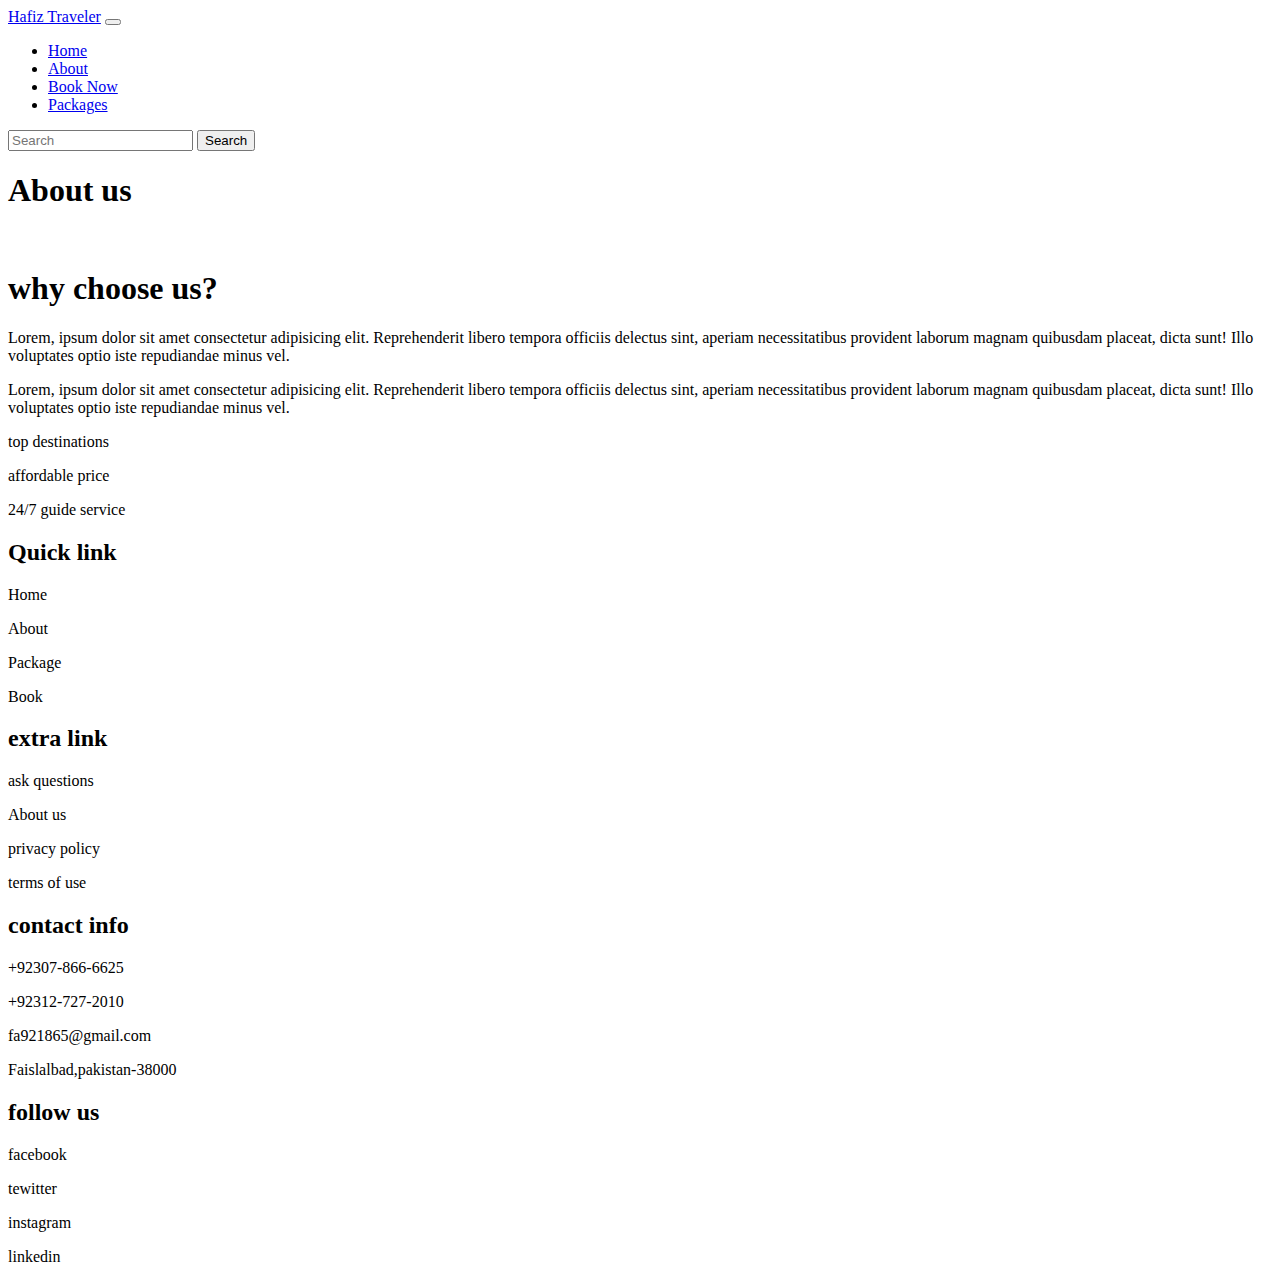
==== about.html @ ace96bf4 "Add files via upload" ====
<!DOCTYPE html>
<html lang="en">
<head>
    
     <!---------------------------------- css link-------------------------------------------------------------- -->
     <link rel="stylesheet" href="./travel.css" media="all">
     <!---------------------------------- FontAwsome cdn link-------------------------------------------------------------- -->
     <link rel="stylesheet" href="https://cdnjs.cloudflare.com/ajax/libs/font-awesome/6.1.1/css/all.min.css"
         integrity="sha512-KfkfwYDsLkIlwQp6LFnl8zNdLGxu9YAA1QvwINks4PhcElQSvqcyVLLD9aMhXd13uQjoXtEKNosOWaZqXgel0g=="
         crossorigin="anonymous" referrerpolicy="no-referrer" />
     <!-- Required meta tags -->
     <meta charset="utf-8">
     <meta name="viewport" content="width=device-width, initial-scale=1">
 
     <!-- Bootstrap CSS -->
     <link href="https://cdn.jsdelivr.net/npm/bootstrap@5.0.2/dist/css/bootstrap.min.css" rel="stylesheet"
        integrity="sha384-EVSTQN3/azprG1Anm3QDgpJLIm9Nao0Yz1ztcQTwFspd3yD65VohhpuuCOmLASjC" crossorigin="anonymous">

     <title>Hafiz Traveler</title>
</head>
<body>
    <!---------------------------------------- navbar start-------------------------------------- -->

    <nav class="navbar navbar-expand-lg navbar-light bg-light">
      <div class="container-fluid">
        <a class="navbar-brand" href="#">Hafiz Traveler</a>
        <button class="navbar-toggler" type="button" data-bs-toggle="collapse" data-bs-target="#navbarSupportedContent" aria-controls="navbarSupportedContent" aria-expanded="false" aria-label="Toggle navigation">
          <span class="navbar-toggler-icon"></span>
        </button>
        <div class="collapse navbar-collapse" id="navbarSupportedContent">
          <ul class="navbar-nav me-auto mb-2 mb-lg-0">
            <li class="nav-item">
              <a class="nav-link active" aria-current="page" href="./travel.html">Home</a>
            </li>
            <li class="nav-item">
              <a class="nav-link " aria-current="page" href="./about.html">About</a>
            </li>
            <li class="nav-item">
              <a class="nav-link " aria-current="page" href="./book.html">Book Now</a>
            </li>
            <li class="nav-item">
              <a class="nav-link " aria-current="page" href="./package.html">Packages</a>
            </li>
          </ul>
          <form class="d-flex">
            <input class="form-control me-2" type="search" placeholder="Search" aria-label="Search">
            <button class="btn btn-outline-success" type="submit">Search</button>
          </form>
        </div>
      </div>
    </nav>
    <!---------------------------------------- navbar end-------------------------------------- -->

    <div class="aboutpic">
        <h1>About us</h1>
    </div>
    
        <div class="container">
            <div class="row containmar">
                <div class="col-md-6 aboutdetailpic">
                    <img src="./SliderImages/mountains-g59c86ac36_1280.jpg" class="img-fluid" alt="">
                </div>
                <div class="col-md-6 aboutdetail">
                    <h1>why choose us?</h1>
                    <p>Lorem, ipsum dolor sit amet consectetur adipisicing elit. Reprehenderit libero tempora officiis delectus sint, aperiam necessitatibus provident laborum magnam quibusdam placeat, dicta sunt! Illo voluptates optio iste repudiandae minus vel.</p>
                    <p>Lorem, ipsum dolor sit amet consectetur adipisicing elit. Reprehenderit libero tempora officiis delectus sint, aperiam necessitatibus provident laborum magnam quibusdam placeat, dicta sunt! Illo voluptates optio iste repudiandae minus vel.</p>
                        <div class="row cussport">
                            <div class="col-md-3    custumorbox">
                                <i class="fa-solid fa-map"></i>
                                <p>top destinations</p>
                            </div>
                            <div class="col-md-3 custumorbox">
                                <i class="fa-solid fa-money-bill-1"></i>
                                <p>affordable price</p>
                            </div>
                            <div class="col-md-3 custumorbox">
                                <i class="fa-solid fa-headphones-simple"></i>
                                <p>24/7 guide service</p>
                            </div>
                        </div>
                </div>
            </div>
        </div>
    <!---------------------------------------- Footer start-------------------------------------- -->

    <div class="container-flex containimg">
        <div class="setopacity">
                <div class="row">
                    <div class="col-md-3 footdetail">
                        <h2>Quick link</h2>
                        <p><i class="fa-solid fa-arrow-right"></i> Home</p>
                        <p><i class="fa-solid fa-arrow-right"></i> About</p>
                        <p><i class="fa-solid fa-arrow-right"></i> Package</p>
                        <p><i class="fa-solid fa-arrow-right"></i> Book</p>
                    </div>
                    <div class="col-md-3 footdetail">
                        <h2>  extra link</h2>
                        <p> <i class="fa-solid fa-arrow-right"></i> ask questions</p>
                        <p> <i class="fa-solid fa-arrow-right"></i> About us</p>
                        <p> <i class="fa-solid fa-arrow-right"></i> privacy policy</p>
                        <p> <i class="fa-solid fa-arrow-right"></i> terms of use</p>
                    </div>
                    <div class="col-md-3 footdetail">
                        <h2>contact info</h2>
                        <p> <i class="fa-solid fa-phone"></i>+92307-866-6625</p>
                        <p> <i class="fa-solid fa-phone"></i>+92312-727-2010</p>
                        <p> <i class="fa-solid fa-envelope"></i>fa921865@gmail.com</p>
                        <p> <i class="fa-duotone fa-address-book"></i>Faislalbad,pakistan-38000</p>
                    </div>
                    <div class="col-md-3 footdetail">
                        <h2>follow us</h2>
                        <p><i class="fa-brands fa-facebook-f"></i>facebook</p>
                        <p><i class="fa-brands fa-twitter"></i>tewitter</p>
                        <p><i class="fa-brands fa-instagram"></i>instagram</p>
                        <p><i class="fa-brands fa-linkedin-in"></i>linkedin</p>
                        
                    </div>
                </div>

        </div>
</div>



<!---------------------------------------- Footer end-------------------------------------- -->

     <!------------------------------------------ JavaScript link---------------------------------------- -->

     <script src="./travel.js"></script>
        <!-- Option 1: Bootstrap Bundle with Popper -->
    <script src="https://cdn.jsdelivr.net/npm/bootstrap@5.0.2/dist/js/bootstrap.bundle.min.js"
    integrity="sha384-MrcW6ZMFYlzcLA8Nl+NtUVF0sA7MsXsP1UyJoMp4YLEuNSfAP+JcXn/tWtIaxVXM"
    crossorigin="anonymous"></script>

</body>
</html>
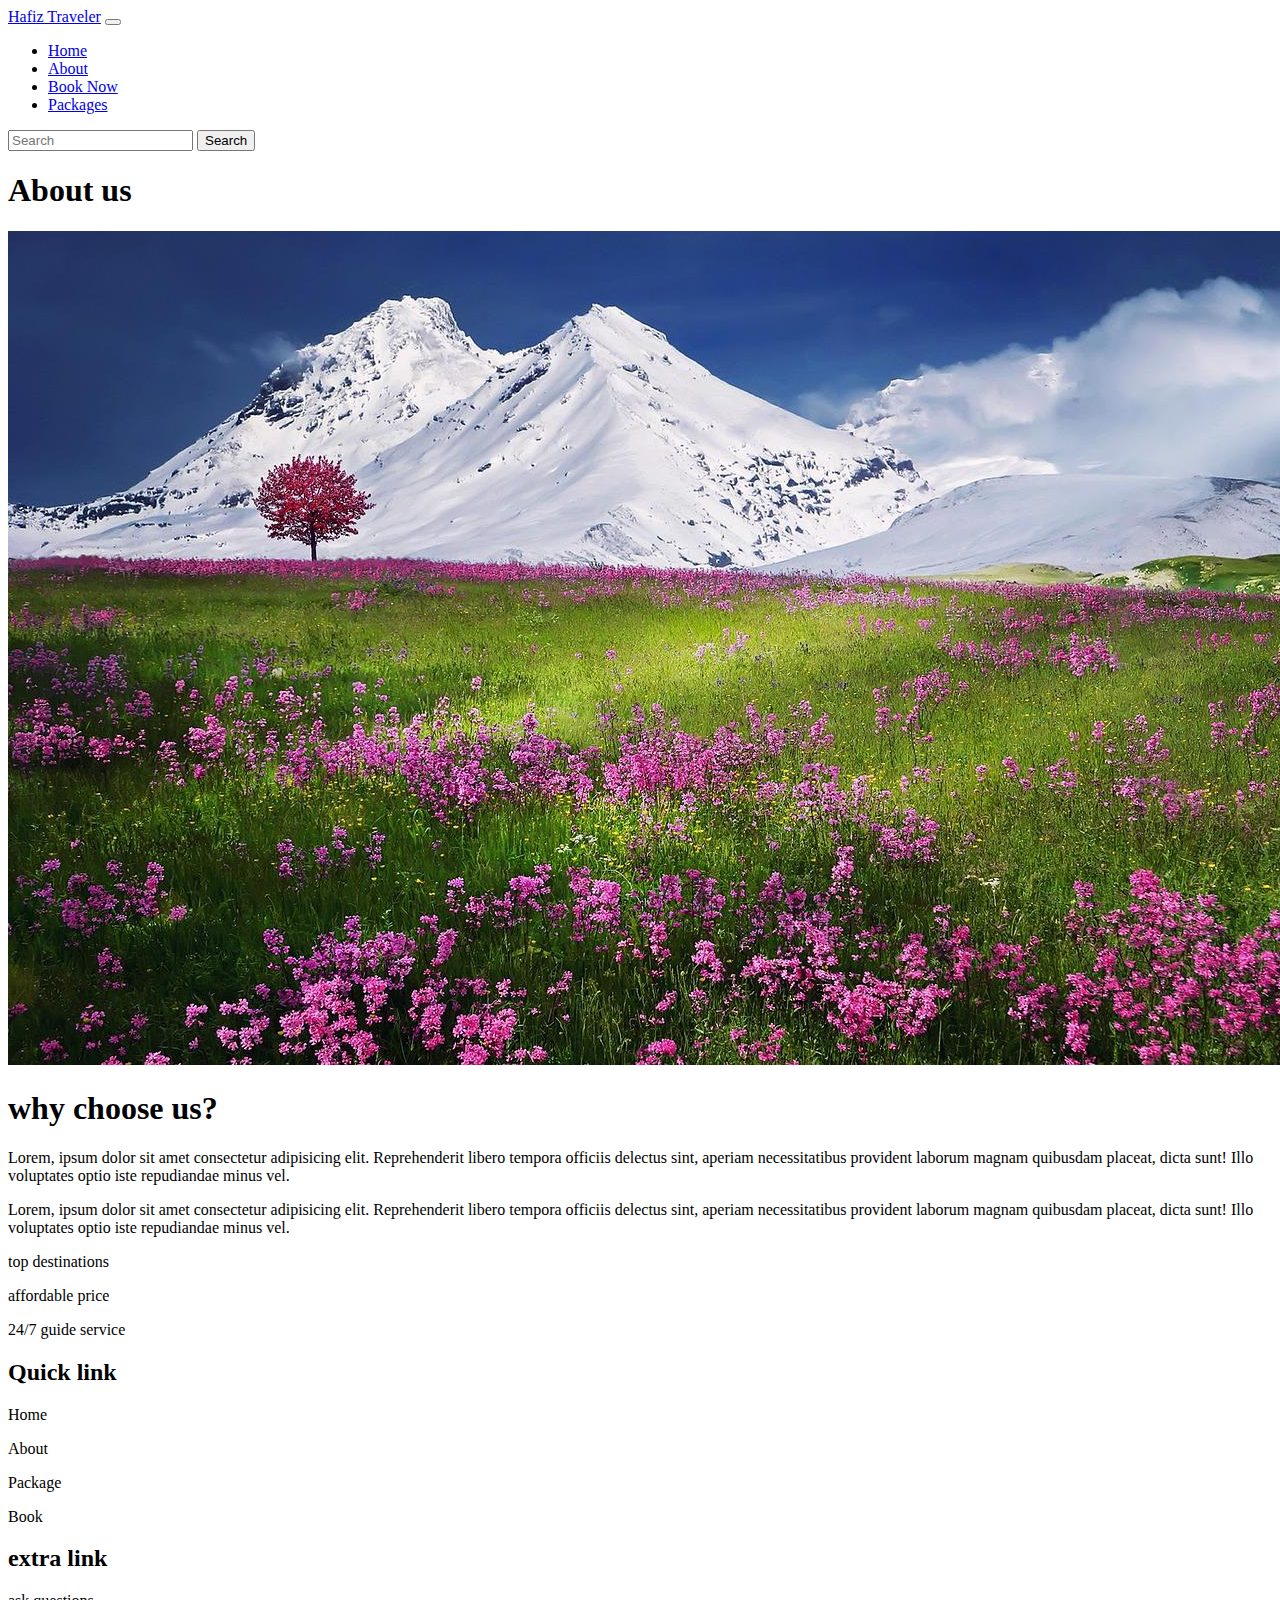
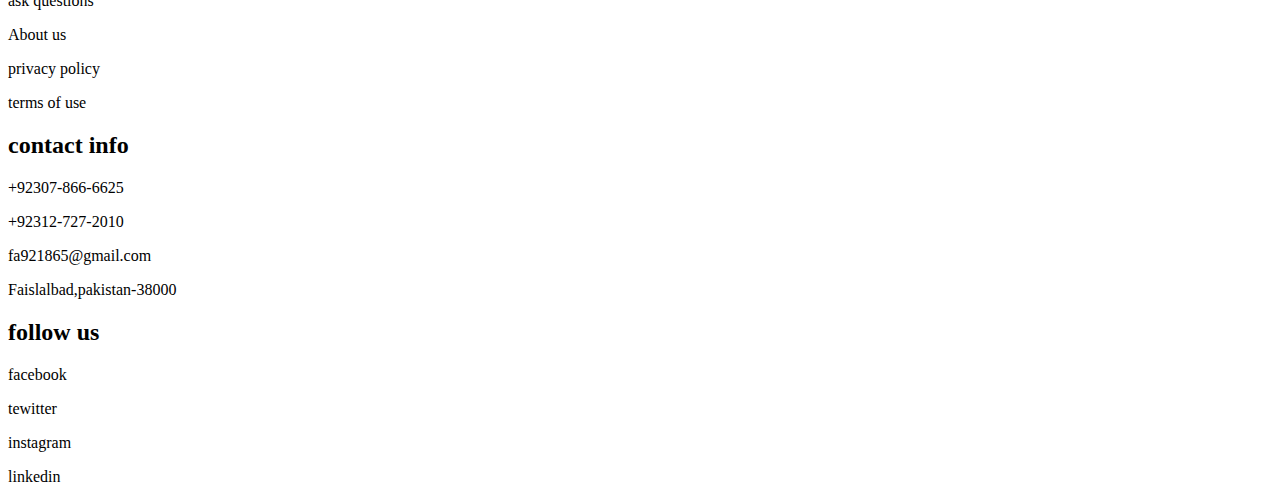
==== commit 7c57e316: "Update about.html" ====
--- a/about.html
+++ b/about.html
@@ -58,7 +58,7 @@
         <div class="container">
             <div class="row containmar">
                 <div class="col-md-6 aboutdetailpic">
-                    <img src="./SliderImages/mountains-g59c86ac36_1280.jpg" class="img-fluid" alt="">
+                    <img src="./mountains-g59c86ac36_1280.jpg" class="img-fluid" alt="">
                 </div>
                 <div class="col-md-6 aboutdetail">
                     <h1>why choose us?</h1>
@@ -133,4 +133,4 @@
     crossorigin="anonymous"></script>
 
 </body>
-</html>+</html>
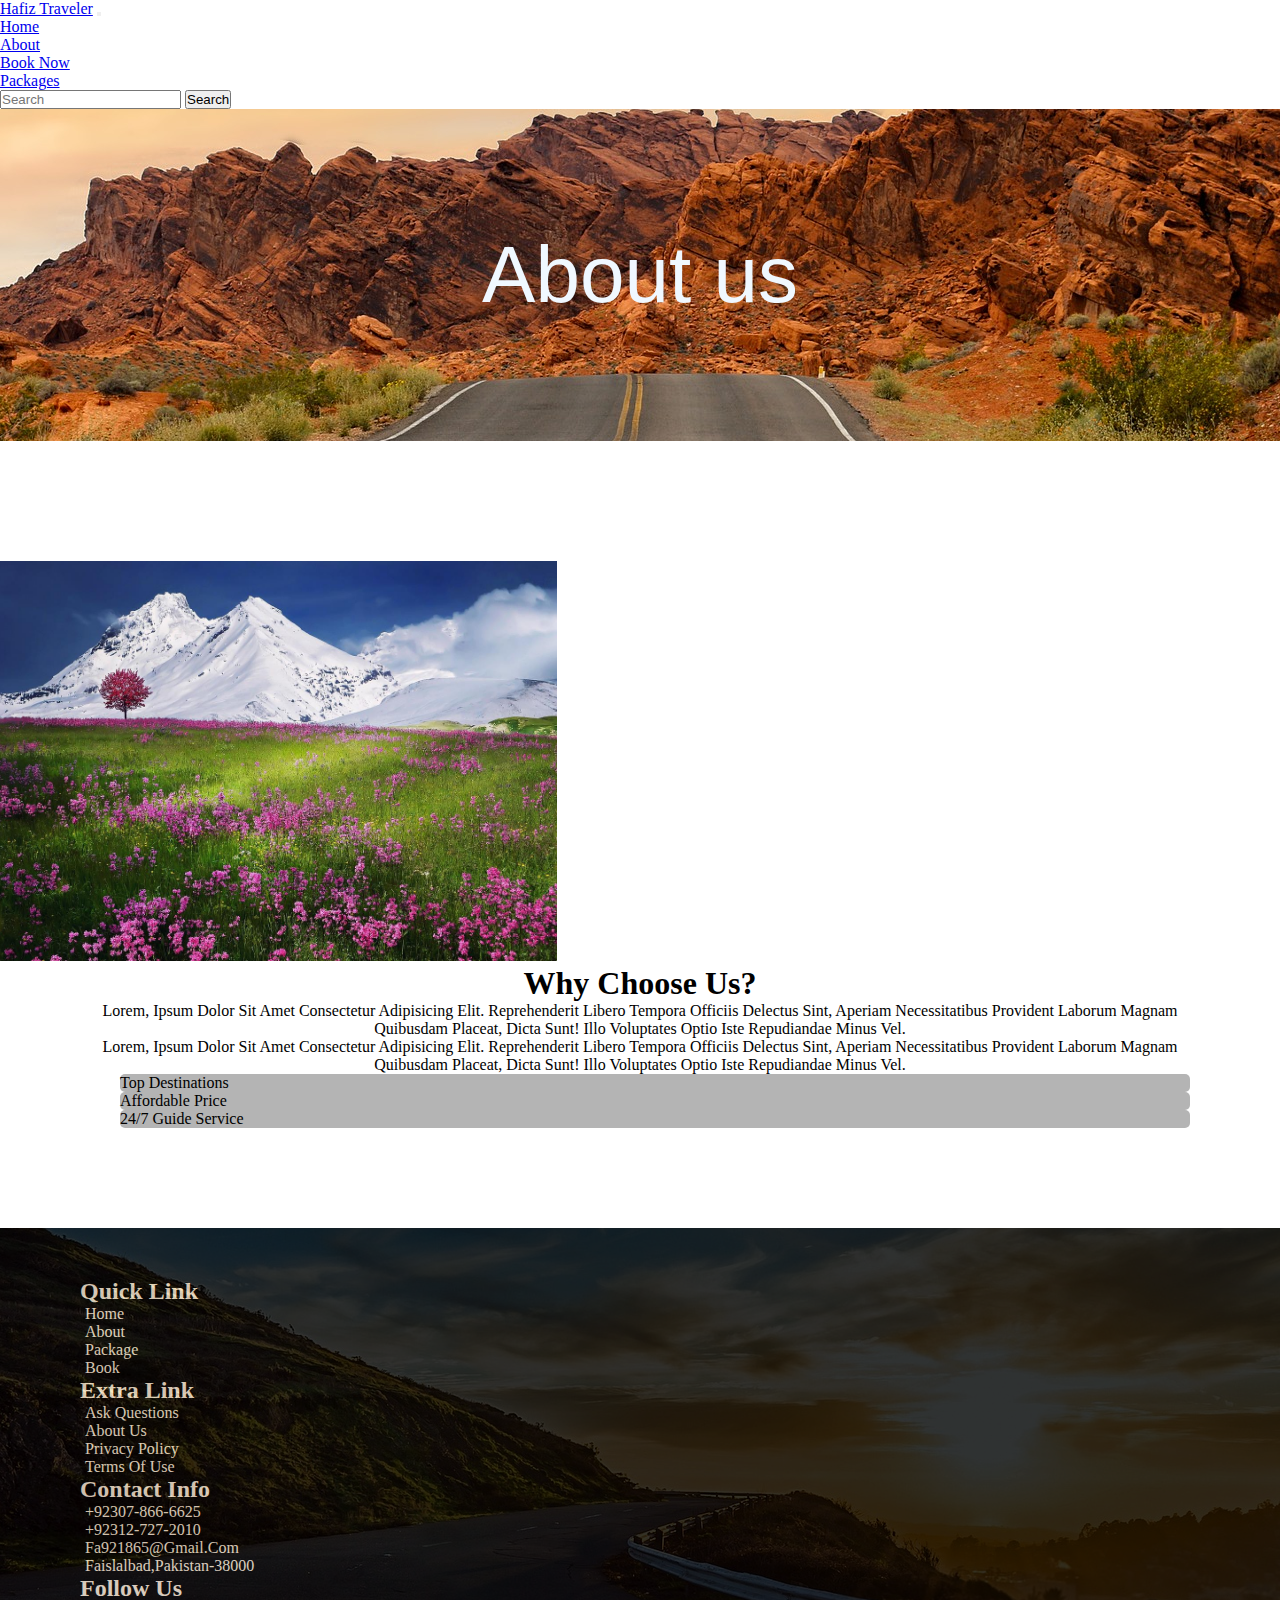
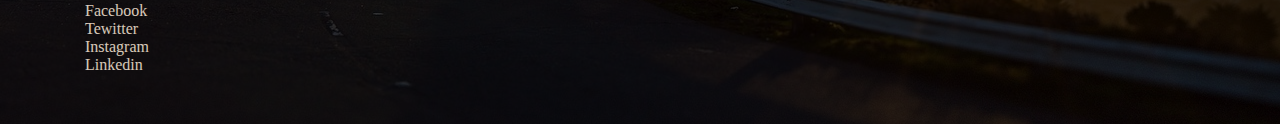
==== commit b07ea8e2: "Update about.html" ====
--- a/about.html
+++ b/about.html
@@ -30,7 +30,7 @@
         <div class="collapse navbar-collapse" id="navbarSupportedContent">
           <ul class="navbar-nav me-auto mb-2 mb-lg-0">
             <li class="nav-item">
-              <a class="nav-link active" aria-current="page" href="./travel.html">Home</a>
+              <a class="nav-link active" aria-current="page" href="./index.html">Home</a>
             </li>
             <li class="nav-item">
               <a class="nav-link " aria-current="page" href="./about.html">About</a>
--- a/travel.css
+++ b/travel.css
@@ -0,0 +1,766 @@
+@import url('https://fonts.googleapis.com/css2?family=Galada&family=Gravitas+One&family=Monsieur+La+Doulaise&family=Pacifico&display=swap');
+
+
+
+* {
+    padding: 0px;
+    margin: 0px;
+}
+
+
+/********************************** navbar :start********************************* */
+
+
+
+/********************************** navbar :end********************************* */
+/********************************** Scroll bar :start********************************* */
+
+html::-webkit-scrollbar {
+    width: 10px;
+}
+
+html::-webkit-scrollbar-track {
+
+    background-color: rgb(166, 164, 167);
+}
+
+html::-webkit-scrollbar-thumb {
+    width: 3px;
+    background-color: rgb(41, 38, 38);
+}
+
+
+/********************************** scrollbar :end********************************* */
+/********************************** nav Responsiev Start********************************* */
+
+
+/********************************** nav Responsiev end********************************* */
+/********************************** Home SLider Start********************************* */
+.slider1{
+    background-image: url("./ama-dablam-g7c6c7b3c4_1920.jpg");
+    background-repeat: no-repeat;
+    background-position: center;
+    align-items: center;
+    text-align: center;
+    justify-content: center;
+    padding: 150px  300px ;
+
+}
+.slider2{
+    background-image: url("./road\ desert.jpg");
+    background-repeat: no-repeat;
+    background-position: center;
+    align-items: center;
+    text-align: center;
+    justify-content: center;
+    padding: 150px 300px ;
+
+}
+.slider3{
+    background-image: url("././church.jpg");
+    background-repeat: no-repeat;
+    background-position: center;
+    align-items: center;
+    text-align: center;
+    justify-content: center;
+    padding: 150px 300px ;
+
+}
+.slider1 h4{
+        font-size: 20px;
+}
+.slider2 h4{
+        font-size: 20px;
+        color: aliceblue;
+}
+.slider3 h4{
+        font-size: 20px;
+        color: aliceblue;
+}
+.slider1 h1{
+        font-size: 80px;
+text-transform: uppercase;
+}
+.slider2 h1{
+        font-size: 80px;
+        color: rgb(255, 255, 255);
+text-transform: uppercase;
+}
+.slider3 h1{
+        font-size: 80px;
+        color: aliceblue;
+        text-transform: uppercase;
+}
+.slider1 button{
+        font-size: 20px;
+        background-color: rgb(250, 245, 245);
+        border-radius: 5px;
+        color: rgb(0, 0, 0);
+        outline: none;
+        border:none;
+        text-transform: capitalize;
+        padding: 10px;
+        transition: 0.7s ease;
+}
+.slider1 button:hover{
+    background-color: rgb(197, 150, 241);
+    transform: scale(0.9);
+    color: black;
+
+}
+.slider2 button{
+        font-size: 20px;
+        background-color: rgb(250, 245, 245);
+        border-radius: 5px;
+        color: rgb(0, 0, 0);
+        outline: none;
+        border:none;
+        text-transform: capitalize;
+        padding: 10px;
+        transition: 0.7s ease;
+}
+.slider2 button:hover{
+    background-color: rgb(197, 150, 241);
+    transform: scale(0.9);
+    color: black;
+
+}
+.slider3 button{
+        font-size: 20px;
+        background-color: rgb(250, 245, 245);
+        border-radius: 5px;
+        color: rgb(0, 0, 0);
+        outline: none;
+        border:none;
+        text-transform: capitalize;
+        padding: 10px;
+        transition: 0.7s ease;
+}
+.slider3 button:hover{
+    background-color: rgb(197, 150, 241);
+    transform: scale(0.9);
+    color: black;
+
+}
+/********************************** Home Slider end********************************* */
+/********************************** Home services start********************************* */
+
+
+
+.servicesheading{
+    margin-top: 20px;
+    text-align: center;
+    text-transform:uppercase;
+}
+.servicesheading h1{
+    margin: 100px 0px;
+
+    font-size: 60px;
+    font-weight: normal;
+
+
+}
+.homabut{
+    margin-top: 100px;
+}
+.servicess{
+margin-bottom: 100px;
+}
+.sericon{
+    background-color: rgb(243, 126, 237);
+    color: rgb(255, 255, 255);
+    text-align: center;
+    margin-left: 10px;
+    padding-left: 35px;
+    border-radius: 5px;
+    margin-bottom: 50px;
+    cursor:pointer;
+    
+}
+.sericon:hover{
+    color:rgb(243, 126, 237) ;
+    background-color: antiquewhite;
+
+}
+.iconrow{
+    padding-left: 80px;
+}
+
+.sericon i{
+    margin: 20px;
+    font-size: 30px;
+}
+.sericon h5{
+    margin: 20px;
+    font-size: 20px;
+    text-transform: uppercase;
+    font-weight: 500;
+}
+
+.homeabout img{
+    width: 577px;
+    height: 550px;
+    margin-top: -55px;
+    margin-left: -20px;
+}
+.homeaboutdetail h4{
+    margin-top: 30px;
+    text-transform: uppercase;
+    font-weight: bolder;
+}
+.homeaboutdetail button{
+    margin: 30px 0px;
+    outline: none;
+    border: none;
+    padding: 10px;
+    background-color: black;
+    color: white;
+    transition: 0.8s ease
+
+
+}
+.homeaboutdetail button:hover{
+    
+    
+    transform: scale(0.9);
+    background-color: rgb(255, 255, 255);
+    color: rgb(0, 0, 0);
+
+
+}
+.homeaboutdetail{
+    background-color: rgb(231, 231, 231);
+}
+.homeabout1{
+    display: flex;
+    align-items: center;
+    margin-left: -13px;
+}
+.homeabout1 .homeaboutdetail{
+        padding:0px  20px;
+}
+/********************************** Home service end********************************* */
+/********************************** Home pakage start********************************* */
+.packagearea img{
+    width: 356px;
+    height:300px;
+}
+.packagearea{
+    background-color: rgb(235, 235, 235);
+    margin-top: 50px;
+   justify-content: center;
+   padding-bottom: 20px;
+}
+.packagearea p{
+    text-align: center;
+}
+.packagearea button{
+    text-align: center;
+   margin-left: 35%;
+   border: none;
+   outline: none;
+   background-color: black;
+   color: aliceblue;
+   padding: 10px;
+   text-transform: uppercase;
+   font-size: 15px;
+   transition: 0.8s ease;
+
+
+
+}
+.packagearea button:hover{
+    transform: scale(0.9);
+    background-color: rgb(255, 255, 255);
+    color: rgb(0, 0, 0);
+}
+.packagearea h3{
+    text-align: center;
+    margin-top: 20px;
+}
+.packheading{
+    margin-top: 20px;
+    text-align: center;
+    text-transform:uppercase;
+}
+.packheading h1{
+    margin-top: 60px;
+    font-size: 60px;
+    font-weight: bolder;
+}
+.loadbtn button{
+    margin-top: 50px;
+    margin-left:480px;
+    background-color: black;
+    padding: 10px;
+    color: aliceblue;
+    text-transform: uppercase;
+    text-align: center;
+    border: none;
+    
+    transition: 0.8s ease;
+
+    
+}
+.loadbtn button:hover{
+    transform: scale(0.9);
+    background-color: rgb(230, 230, 230);
+    color: rgb(0, 0, 0);
+}
+
+/********************************** Home spakage end********************************* */
+/********************************** Dicount start********************************* */
+.Discount{
+    background-color: rgb(240, 240, 240);
+    padding: 10px 150px;
+    margin: 60px 0px;
+}
+.Discount h1{
+    text-align: center;
+}
+.Discount p{
+    text-align: center;
+    margin: 20px 0px;
+}
+.Discount button{
+    border: none;
+    outline: none;
+    text-align: center;
+    color: aliceblue;
+    background-color: black;
+    padding:10px;
+    text-transform: uppercase;
+    transition: 0.8s ease;
+
+}
+.Discount button:hover{
+    transform: scale(0.9);
+    background-color: rgb(255, 255, 255);
+    color: rgb(0, 0, 0);
+}
+/********************************** HDiscount end********************************* */
+/********************************** Footer start********************************* */
+
+.containimg{
+    margin-top: 100px;
+    background-image: url("./winding-road-g1bb39aadf_1920.jpg");
+    background-repeat: no-repeat;
+    background-position: center;
+}
+.setopacity{
+    color: antiquewhite;
+    height: auto;
+
+    opacity: 0.8;
+    background-color: black;
+    padding: 50px 80px;
+}
+.footdetail h2{
+text-transform: capitalize;
+}
+.footdetail p{
+text-transform: capitalize;
+transition: 0.8s ease;
+}
+.footdetail p:hover{
+    margin-left: 10px;
+}
+.footdetail i{
+    color: blueviolet;
+margin-right: 5px;
+}
+
+
+/********************************** Footer end********************************* */
+/********************************** About us start********************************* */
+.aboutpic{
+    background-image: url("./road\ desert.jpg");
+    background-repeat: no-repeat;
+    background-position: center;
+    margin-bottom: 120px;
+    
+}
+.aboutpic h1{
+    font-weight: normal;
+    padding: 120px 0px;
+   text-align: center;
+   color: aliceblue;
+   font-size:80px;
+   font-family:'Franklin Gothic Medium', 'Arial Narrow', Arial, sans-serif;
+}
+.containmar{
+margin-top: 100px;
+}
+
+.aboutdetailpic img{
+
+   width: 567px ;
+   height: 400px;
+   margin-left: -10px;
+
+}
+.aboutdetail{
+    padding: 0px 90px;
+}
+.aboutdetail h1{
+text-transform: capitalize;
+text-align: center;
+}
+.aboutdetail p{
+text-transform: capitalize;
+text-align: center;
+}
+.custumorbox{
+background-color: rgb(180, 180, 180);
+color: rgb(0, 0, 0);
+margin-left:30px;
+text-align: center;
+border-radius: 5px;
+}
+.custumorbox:hover{
+background-color: rgb(240, 158, 236);
+color: grey;
+
+border-radius: none;
+}
+.custumorbox p{
+    text-align: center;
+    /* justify-content: center; */
+    display: flex;
+    align-items: center;
+    
+}
+.custumorbox i{
+    text-align: center;
+    color: blueviolet;
+    font-size: 30px;
+    padding-top: 20px;
+    
+    
+}
+.custumorbox i:hover{
+    color: grey;
+}
+/********************************** About us end********************************* */
+/********************************** package start********************************* */
+.packagepic{
+    background-image: url("./winding-road-g1bb39aadf_1920.jpg");
+    background-repeat: no-repeat;
+    background-position: center;
+    
+}
+.packagepic h1{
+ padding: 100px 0px;
+ text-align: center;
+ color: aliceblue;
+ font-size: 60px;
+
+}
+.packheading h3{
+    color: black;
+    font-size: 35px;
+    text-align: center;
+    margin-top: 50px;
+    text-transform: uppercase;
+    font-weight: bolder;
+    
+}
+.containmarpack{
+    background-color: rgb(230, 230, 230);
+    margin-top: 40px;
+    padding: 30px;
+}
+.pachead h2{
+text-align: center;
+color: black;
+font-size: 50px;
+font-weight: bolder;
+margin: 30px 0px;
+}
+.form{
+    padding: 20px;
+    background-color: rgb(235, 235, 235);
+    border-radius: 5px;
+} 
+.form input{
+    margin: 10px 0px;
+    height: 40px;
+    text-indent: 10px;
+    text-transform: capitalize;
+    
+}
+.form label{
+    color: black;
+    font-size: 15px;
+    font-weight: 500;
+}
+.packpic{
+    background: url("./church.jpg");
+    background-position: center;
+    background-repeat: no-repeat;
+}
+.packpic h1{
+    padding: 100px 0px;
+    text-align: center;
+    color: aliceblue;
+    font-size: 60px;
+}
+.packdead h2{
+    text-align: center;
+color: black;
+font-size: 50px;
+font-weight: bolder;
+margin: 30px 0px;
+text-transform: capitalize;
+}
+.destdetail{
+    display: flex;
+    justify-content: center;
+}
+.destdetail1{
+   text-align: center;
+    overflow: hidden;
+    border: 1px solid black;
+    box-shadow: 0px 1px 10px 2px rgba(140,139,139,0.75);
+-webkit-box-shadow: 0px 1px 10px 2px rgba(140,139,139,0.75);
+-moz-box-shadow: 0px 1px 10px 2px rgba(140,139,139,0.75);
+    margin-right: 30px;
+    transition: 0.8s ease;
+    margin-bottom: 20px;
+    border-radius: 5px;
+}
+.destdetail1:hover{
+    transform: scale(0.90);
+}
+.destdetail1 img{
+    height: 280px;
+    transition: 0.7s ease;
+}
+.destdetail1 img:hover{
+transform: scale(0.9);
+}
+.destdetail1 h4{
+text-transform: capitalize;
+font-size: 28px;
+margin-top: 10px;
+}
+.destdetail1 button{
+    font-size: 20px;
+    background-color: rgb(0, 0, 0);
+    border-radius: 5px;
+    color: rgb(255, 255, 255);
+    outline: none;
+    border:none;
+    text-transform: capitalize;
+    padding: 10px;
+    transition: 0.7s ease;
+    margin-bottom: 10px;
+}
+.destdetail1 button:hover{
+    background-color: rgb(250, 250, 250);
+    transform: scale(0.9);
+    color: black;
+}
+.loadmore2 button{
+    font-size: 20px;
+    background-color: rgb(0, 0, 0);
+    border-radius: 5px;
+    color: rgb(255, 255, 255);
+    outline: none;
+    border:none;
+    text-transform: capitalize;
+    padding: 10px;
+    width: 300px;
+    transition: 0.7s ease;
+    margin-top: 50px;
+    margin-bottom: 10px;
+}
+.loadmore2 button:hover{
+    
+    background-color: rgb(250, 231, 231);
+    transform: scale(0.9);
+    color: black;
+}
+.bookbtn button{
+    font-size: 20px;
+    background-color: rgb(0, 0, 0);
+    border-radius: 5px;
+    color: rgb(255, 255, 255);
+    outline: none;
+    border:none;
+    text-transform: capitalize;
+    padding: 10px;
+    width: 300px;
+    transition: 0.7s ease;
+    margin-top: 50px;
+    margin-bottom: 10px;
+}
+.bookbtn button:hover{
+    background-color: rgb(250, 231, 231);
+    transform: scale(0.9);
+    color: black;
+}
+
+/********************************** package end********************************* */
+
+
+
+/* responsiveNess Css start */
+
+@media (max-width:992px){
+    
+}
+@media (max-width:767px){
+    html{
+        font-size: 55%;
+    }
+    .servicesheading h1{
+        font-size: 2.6em;
+        margin: 4em 0em;
+      
+    }
+    .slider1{
+        padding: 10em 0em;
+    }
+    .slider2{
+        padding: 10em 0em;
+    }
+    .slider3{
+        padding: 10em 0em;
+    }
+    .slider1 h1{
+        font-size: 2.6em;
+        margin: 2em 0em;
+        color: white;
+    }
+    .slider1 h4{
+        color: white;
+    }
+    .slider2 h1{
+        font-size: 2.6em;
+        margin: 2em 0em;
+    }
+    .slider3 h1{
+        font-size: 2.6em;
+        margin: 2em 0em;
+    }
+    .loadbtn button{
+        margin: 0px;
+    }
+    .iconrow{
+        padding: 0px 160px;
+    }
+    .sericon{
+        margin: 0px;
+        margin-bottom: 30px;
+    }
+    .homeabout img{
+        margin-left: 0px;
+        border-top-right-radius:1em ;
+        border-top-left-radius:1em ;
+        margin-top:10em;
+    }
+    .homeaboutdetail{
+        border-bottom-left-radius: 1em;
+        border-bottom-right-radius: 1em;
+    }
+    .homeabout1{
+        margin: 0em;
+    }
+    .packagess{
+       padding: 10em; 
+    }
+    .packheading h1{
+        font-size: 4em;
+    }
+    .loadbtn{
+        padding: 0em 23em;
+    }
+    .setopacity{
+        padding: 50px 260px;
+    }
+
+    /* about page responsiveness */
+    .aboutpic h1{
+        font-size: 4em;
+        text-transform: capitalize;
+    }
+    .aboutdetailpic{
+        background-color: white;
+    }
+    .custumorbox{
+        margin: 0px;
+        margin-bottom: 1em;
+        text-align: center;
+    }
+    .custumorbox p{
+        display: block;
+    }
+    .cussport{
+    padding: 0em 20em;
+    margin-top: 5em;
+    
+    }
+    .aboutdetail p{
+        margin: 3em 0em;
+    }
+    .aboutdetail h1 {
+        margin-top: 3em;
+    }
+
+    /* package responsiveness */
+    .destdetail1{
+        margin: 0em;
+        padding: 0em;
+        overflow: none;
+        border: none;
+        margin-bottom: 4em;
+    }
+    .destdetail{
+        padding: 20em;
+    }
+    .destdetail1 img{
+        margin-left: 0em;
+    }
+    .packdead h2{
+        margin-top: 2em;
+        font-weight: 600;
+    }
+}
+@media (max-width:576px){
+    .setopacity{
+        padding: 4em 20em;
+    }
+    .homabut{
+        padding: 0px 8em;
+    }
+    /* about reponsiveness */
+    .aboutdetailpic img{
+        margin-left: 0em;
+    }
+
+    /* package responsiveness */
+    .destdetail1{
+        overflow: none;
+        margin: 0em;
+        border: none;
+        margin-bottom: 2em;
+
+    }
+    .destdetail1 img{
+        margin: 0em;
+    }
+    .destdetail{
+padding: 0em 10em;
+    }
+
+    /* booking responsieness */
+    .form{
+        padding: 2em;
+    }
+}
+/* responsiveNess Css end */
+
+
+
+
